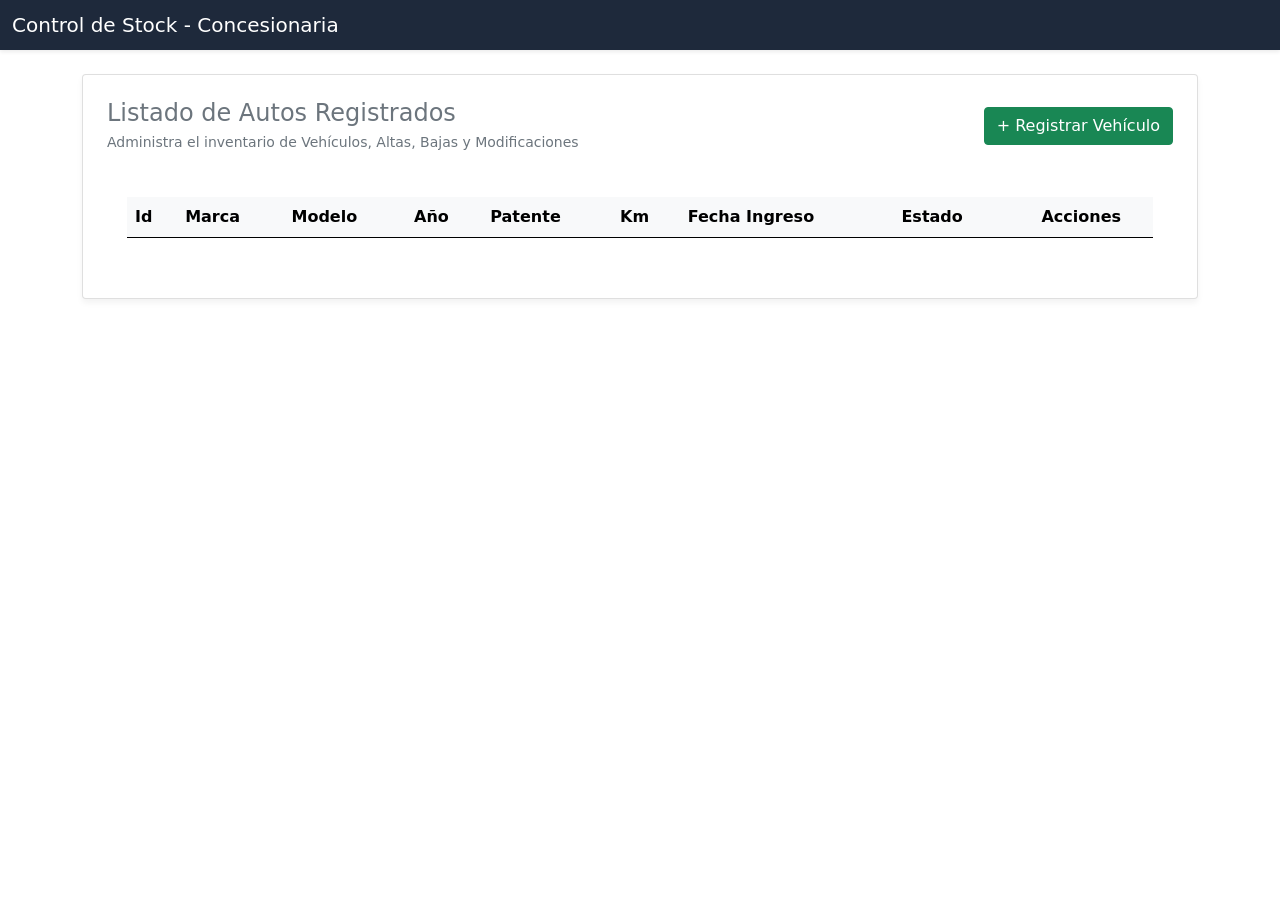
==== html/Index.html @ c7cf48c9 "Cambios Parcial Api" ====
<!DOCTYPE html >
<html lang="en">

<head>
    <meta charset="UTF-8">
    <meta name="viewport" content="width=device-width, initial-scale=1.0">
    <Link rel="stylesheet" href="../css/Style.css">
    <link rel="stylesheet" href="../css/EditarModal.css">
    <link rel="stylesheet" href="../bootstrap-5.0.2-dist/css/bootstrap.min.css">
    <title>Registro Vehicular</title>
</head>

<body>

      <!-- Encabezado Corporativo utilizando la clase de tu CSS (.navbar-custom) -->
    <nav class="navbar navbar-dark navbar-custom mb-4">
        <div class="container-fluid">
            <span class="navbar-brand mb-0 h1">Control de Stock - Concesionaria</span>
        </div>
    </nav>

    <div class="container">
        <div class="card card-custom p-4">
            <div class="d-flex justify-content-between align-items-center mb-4">
                <div>
                    <h2 class="h4 text-secondary mb-1">Listado de Autos Registrados</h2>
                    <p class="text-muted small mb-0">Administra el inventario de Vehículos, Altas, Bajas y Modificaciones</p>
                </div>
                
                <!-- BOTÓN VERDE PRINCIPAL: Abre el modal usando los atributos nativos de Bootstrap -->
                <button type="button" class="btn btn-success" data-bs-toggle="modal" data-bs-target="#modalRegistrarVehiculo">
                    + Registrar Vehículo
                </button>
            </div>

            <!-- Contenedor de la Tabla utilizando tu clase (.table-container) -->
            <div class="table-container table-responsive">
                <table class="table table-hover align-middle">
                    <thead class="table-light">
                        <tr>
                            <th>Id</th>
                            <th>Marca</th>
                            <th>Modelo</th>
                            <th>Año</th>
                            <th>Patente</th>
                            <th>Km</th>
                            <th>Fecha Ingreso</th>
                            <th>Estado</th>
                            <th class="text-center">Acciones</th>
                        </tr>
                    </thead>
                    <!-- ID CLAVE: Aquí es donde la función mostrarVehiculo(data) inyecta las filas -->
                    <tbody id="tablaVehiculo">
                        <!-- Se genera dinámicamente desde JavaScript al hacer el GET -->
                    </tbody>
                </table>
            </div>
        </div>
    </div>

    <!-- MODAL DE CREACIÓN (POST) -->
    <div class="modal fade" id="modalRegistrarVehiculo" tabindex="-1" aria-labelledby="modalLabel" aria-hidden="true">
        <div class="modal-dialog modal-dialog-centered">
            <div class="modal-content">
                <div class="modal-header">
                    <h5 class="modal-title" id="modalLabel">Registrar Vehículo</h5>
                    <button type="button" class="btn-close" data-bs-dismiss="modal" aria-label="Close"></button>
                </div>
                <div class="modal-body">
                    <form id="formVehiculo" onsubmit="event.preventDefault();">
                        <div class="mb-3">
                            <label for="Marca" class="form-label">Marca</label>
                            <input type="text" class="form-control" id="Marca" required>
                        </div>
                        <div class="mb-3">
                            <label for="Modelo" class="form-label">Modelo</label>
                            <input type="text" class="form-control" id="Modelo" required>
                        </div>
                        <div class="mb-3">
                            <label for="Año" class="form-label">Año</label>
                            <input type="number" class="form-control" id="Año" required>
                        </div>
                        <div class="mb-3">
                            <label for="Patente" class="form-label">Patente</label>
                            <input type="text" class="form-control" id="Patente" required>
                        </div>
                        <div class="mb-3">
                            <label for="Km" class="form-label">(KM)</label>
                            <input type="number" class="form-control" id="Km" required>
                        </div>
                        <div class="mb-3">
                            <label for="FechaIngreso" class="form-label">Fecha de Ingreso</label>
                            <input type="text" class="form-control" id="FechaIngreso" required>
                        </div>
                        <div class="mb-3 form-check form-switch">
                            <input class="form-check-input" type="checkbox" id="Disponible" checked>
                            <label class="form-check-label" for="Disponible">El vehículo está disponible para la venta</label>
                        </div>
                    </form>
                </div>
                <div class="modal-footer">
                    <button type="button" class="btn btn-secondary" data-bs-dismiss="modal">Cancelar</button>
                    <!-- RELACIÓN JS: Al hacer click ejecuta la función InscribirVehiculo() -->
                    <button type="button" class="btn btn-success" onclick="InscribirVehiculo()">Guardar Vehículo</button>
                </div>
            </div>
        </div>
    </div>

    <!--Modal Editar -->

   <dialog id="modalEditarVehiculo" class="modal-editar-custom">
    <!-- Encabezado Oscuro (Como tu Navbar) -->
    <div class="modal-header-custom">
        <h3>Editar Vehículo</h3>
        <button type="button" class="btn-close-custom" onclick="cerrarModal()">&times;</button>
    </div>

    <!-- Cuerpo del Formulario (Fondo gris claro) -->
    <div class="modal-body-custom">
        <div class="row g-3">
            <div class="col-md-6">
                <label class="form-label text-secondary fw-semibold">Marca</label>
                <input type="text" id="editarMarca" class="form-control" />
            </div>
            <div class="col-md-6">
                <label class="form-label text-secondary fw-semibold">Modelo</label>
                <input type="text" id="editarModelo" class="form-control" />
            </div>
            <div class="col-md-6">
                <label class="form-label text-secondary fw-semibold">Año</label>
                <input type="number" id="editarAño" class="form-control" />
            </div>
            <div class="col-md-6">
                <label class="form-label text-secondary fw-semibold">Patente</label>
                <input type="text" id="editarPatente" class="form-control" />
            </div>
            <div class="col-md-6">
                <label class="form-label text-secondary fw-semibold">Kilómetros (Km)</label>
                <input type="number" id="editarKm" class="form-control" />
            </div>
            <div class="col-md-6">
                <label class="form-label text-secondary fw-semibold">Fecha de Ingreso</label>
                <input type="text" id="editarFechaIngreso" class="form-control" />
            </div>
            <div class="col-12 mt-3">
                <div class="form-check form-switch">
                    <input class="form-check-input" type="checkbox" id="editarDisponible" />
                    <label class="form-check-label fw-semibold" for="Disponible">Vehículo Disponible</label>
                </div>
            </div>
        </div>
    </div>

    <!-- Botones de Acción Inferiores -->
    <div class="modal-footer-custom">
        <button type="button" class="btn btn-secondary px-3" onclick="cerrarModal()">Cancelar</button>
        <button type="button" class="btn btn-primary px-4" onclick="GuardarCambiosEditar()">Guardar Cambios</button>
    </div>
</dialog>




    <script src="../bootstrap-5.0.2-dist/js/bootstrap.min.js"></script>
    <script src="../js/jquery.js"></script>
    <script src="../js/Vehiculo.js"></script>
</body>

</html>
---- css/Style.css ----
/* Paleta de Colores y Tipografía del Entorno */
body {
    background-color: #f4f6f9;
    font-family: 'Segoe UI', Tahoma, Geneva, Verdana, sans-serif;
}

/* Encabezado Corporativo */
.navbar-custom {
    background-color: #1e293b;
    box-shadow: 0 2px 4px rgba(0, 0, 0, 0.08);
}

/* Adaptación del Contenedor de la Tabla */
.card-custom {
    border: none;
    border-radius: 12px;
    box-shadow: 0 4px 6px rgba(0, 0, 0, 0.05);
}

.table-container {
    background: white;
    border-radius: 12px;
    padding: 20px;
}

/* Indicadores Visuales de Estado */
.badge-disponible {
    background-color: #d1e7dd;
    color: #0f5132;
    padding: 6px 12px;
    border-radius: 50px;
    display: inline-flex;
    align-items: center;
    font-weight: 600;
}

.badge-no-disponible {
    background-color: #f8d7da;
    color: #842029;
    padding: 6px 12px;
    border-radius: 50px;
    display: inline-flex;
    align-items: center;
    font-weight: 600;
}

/* Personalización de los campos de texto del modal */
.form-control:focus {
    border-color: #0d6efd;
    box-shadow: 0 0 0 0.25px rgba(13, 110, 253, 0.25);
}
---- css/EditarModal.css ----
/* --- ESTILOS EXCLUSIVOS PARA EL DIALOG DE EDICIÓN --- */

/* Contenedor principal del Dialog nativo */
dialog#modalEditarVehiculo.modal-editar-custom {
    border: none;
    border-radius: 12px;
    box-shadow: 0 10px 30px rgba(0, 0, 0, 0.2);
    background-color: #ffffff;
    padding: 0;
    width: 100%;
    max-width: 550px;
    animation: dialogFadeIn 0.25s ease-out;
}

/* El fondo oscurecido detrás del dialog */
dialog#modalEditarVehiculo::backdrop {
    background: rgba(30, 41, 59, 0.5); /* #1e293b con opacidad */
    backdrop-filter: blur(4px); /* Suave desenfoque de fondo */
}

/* Encabezado con el tono oscuro corporativo */
.modal-header-custom {
    background-color: #1e293b;
    color: #ffffff;
    padding: 18px 24px;
    border-top-left-radius: 12px;
    border-top-right-radius: 12px;
    display: flex;
    justify-content: space-between;
    align-items: center;
}

.modal-header-custom h3 {
    margin: 0;
    font-weight: 600;
    font-size: 1.25rem;
}

/* Cuerpo del formulario con el gris claro del entorno */
.modal-body-custom {
    padding: 24px;
    background-color: #f4f6f9;
}

/* Botones de acción inferiores */
.modal-footer-custom {
    padding: 16px 24px;
    background-color: #ffffff;
    border-bottom-left-radius: 12px;
    border-bottom-right-radius: 12px;
    display: flex;
    justify-content: flex-end;
    gap: 12px;
    border-top: 1px solid #e2e8f0;
}

/* Botón 'X' personalizado para el cierre */
.btn-close-custom {
    background: none;
    border: none;
    color: #ffffff;
    font-size: 1.6rem;
    cursor: pointer;
    line-height: 1;
    opacity: 0.7;
    transition: opacity 0.2s;
}

.btn-close-custom:hover {
    opacity: 1;
}

/* Animación fluida al abrir el modal */
@keyframes dialogFadeIn {
    from {
        opacity: 0;
        transform: translateY(-20px) scale(0.98);
    }
    to {
        opacity: 1;
        transform: translateY(0) scale(1);
    }
}
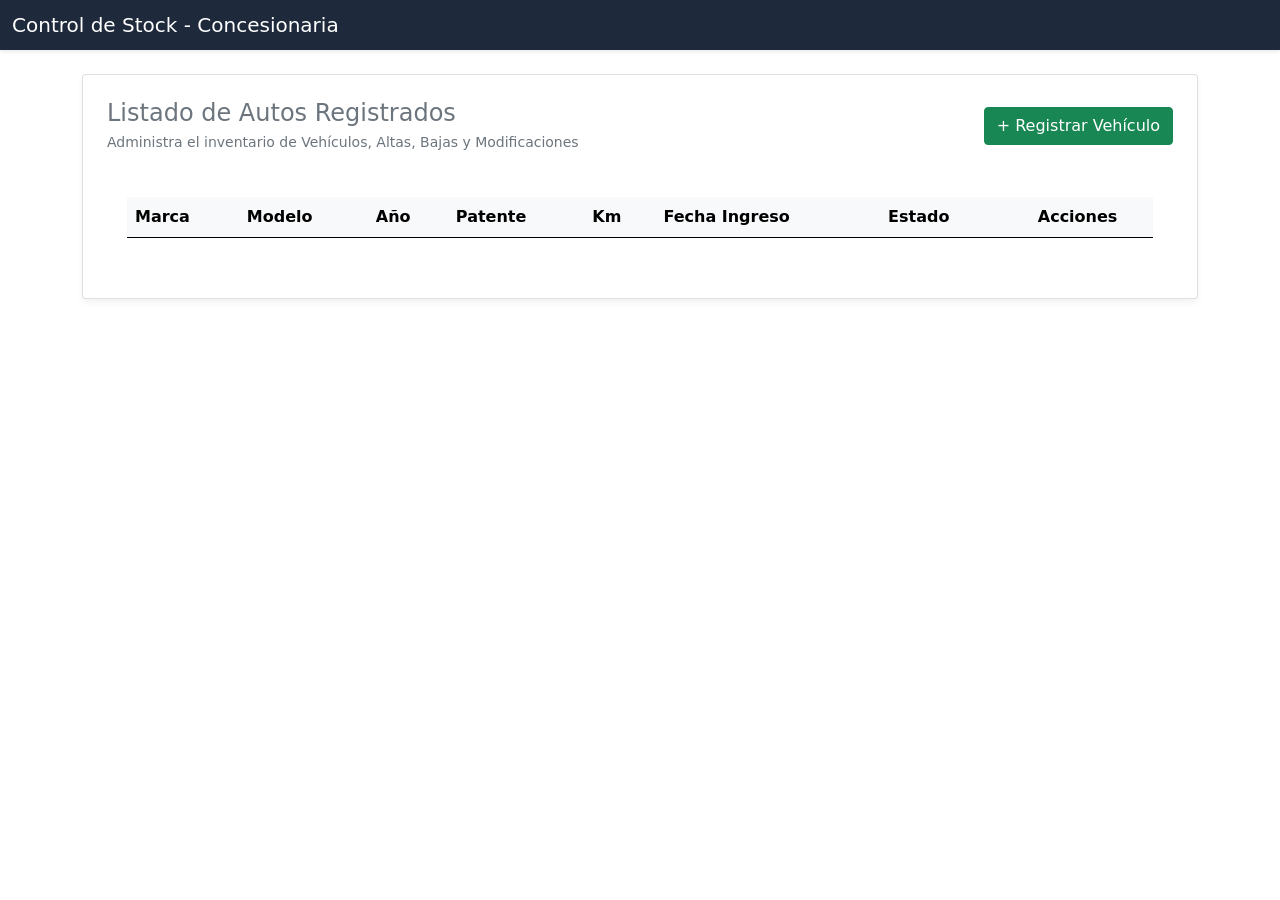
==== commit 9ac8567b: "Cambios en el css y validaciones" ====
--- a/html/Index.html
+++ b/html/Index.html
@@ -38,7 +38,7 @@
                 <table class="table table-hover align-middle">
                     <thead class="table-light">
                         <tr>
-                            <th>Id</th>
+                         
                             <th>Marca</th>
                             <th>Modelo</th>
                             <th>Año</th>
--- a/css/Style.css
+++ b/css/Style.css
@@ -51,3 +51,68 @@
 }
 
 
+
+@media (max-width: 768px) {
+    
+    .table-container,
+    .card-custom .card-header, 
+    div:has(> h2, > h1, > h3) { 
+        display: flex !important;
+        flex-direction: column !important;
+        align-items: center !important;
+        text-align: center !important;
+    }
+
+    /* Estilos para el botón verde de Registrar */
+    .table-container button.btn-success,
+    .btn-success,
+    button:contains("Registrar") {
+        width: 70% !important;         /* Ocupa el 70% de la pantalla */
+        margin: 15px auto 5px auto !important; /* Lo baja y lo centra horizontalmente */
+        float: none !important;        /* Rompe el float-end de Bootstrap */
+        display: block !important;
+    }
+
+    /* --- 2. SOLUCIÓN PARA BOTONES CORTADOS (EDITAR / ELIMINAR) --- */
+    /* Le damos prioridad y un ancho del 100% a la columna de Acciones en móvil */
+    th:last-child,
+    td.celda-acciones,
+    td.text-center {
+        width: 100% !important;
+        min-width: 110px !important;   /* Evita que la columna se achique de más */
+        display: table-cell !important; /* Mantiene la coherencia de la fila */
+        padding: 8px 4px !important;
+    }
+
+    /* Ajustamos los botones individuales para que no rompan su texto */
+    td.celda-acciones .btn,
+    td.text-center .btn {
+        display: block !important;    
+        width: 100% !important;        
+        margin-right: 0 !important;   
+        padding: 6px 4px !important;   
+        font-size: 0.85rem !important; 
+        text-align: center !important;
+    }
+
+    /* Separación vertical exclusiva para el botón de Editar (el de arriba) */
+    td.celda-acciones .btn-warning,
+    td.text-center .btn-warning {
+        margin-bottom: 6px !important; 
+    }
+}
+
+
+.table-container {
+    background: white;
+    border-radius: 12px;
+    padding: 20px;
+    overflow-x: auto; /* Permite scroll horizontal si la tabla es muy ancha */
+    -webkit-overflow-scrolling: touch; /* Suaviza el scroll en dispositivos iOS */
+}
+
+/* Evita que los textos de las celdas se rompan.*/
+.table-container table th,
+.table-container table td {
+    white-space: nowrap; 
+}
